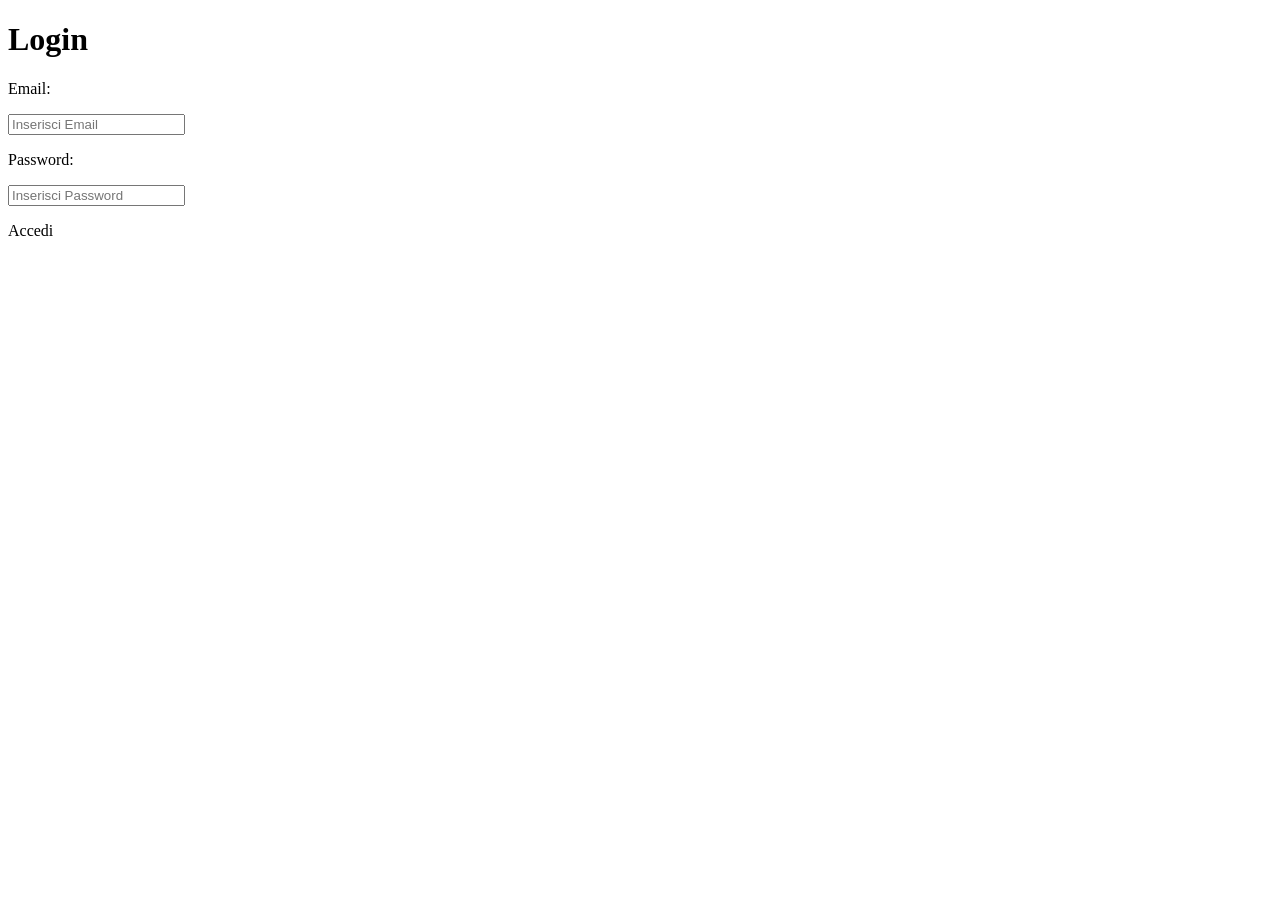
==== index.html @ 4dd9836e "aggiunto login sito" ====
<!DOCTYPE html>
<html lang="en">
<head>
    <meta charset="UTF-8">
    <meta name="viewport" content="width=device-width, initial-scale=1.0">
    <title>Login</title>
    <link rel="stylesheet" href="">
</head>
<body>

    <div class="container">
        <h1>Login</h1>

        <p>Email:</p>
        <input type="text" placeholder="Inserisci Email">

        <p>Password:</p>
        <input type="password" placeholder="Inserisci Password">

        <div class="button">
            <p>Accedi</p>
        </div>
    </div>

</body>
</html>
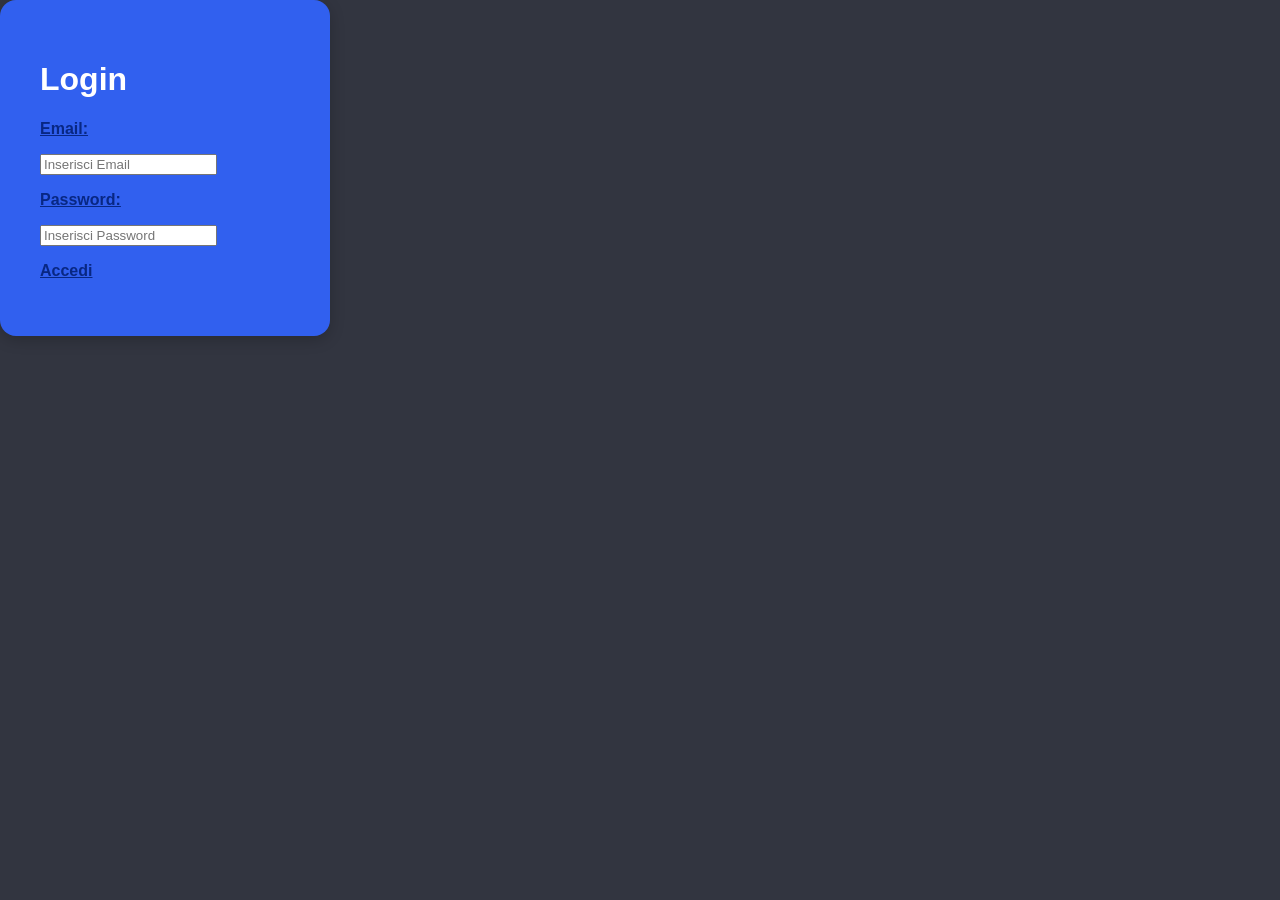
==== commit 219635af: "aggiunto stile base" ====
--- a/index.html
+++ b/index.html
@@ -4,11 +4,11 @@
     <meta charset="UTF-8">
     <meta name="viewport" content="width=device-width, initial-scale=1.0">
     <title>Login</title>
-    <link rel="stylesheet" href="">
+    <link rel="stylesheet" href="stile.css">
 </head>
 <body>
 
-    <div class="container">
+    <div class="loginForm">
         <h1>Login</h1>
 
         <p>Email:</p>
--- a/stile.css
+++ b/stile.css
@@ -0,0 +1,31 @@
+body {
+  background-color: #323540;
+  font-family: 'LiltaOne', 'LiltaOne', sans-serif;
+  color: white;
+  margin: 0;
+  overflow-x: hidden;
+}
+
+.loginForm{
+
+    background-color: #3160EF;
+    color: #FFFFFF;
+    padding: 40px;
+    border-radius: 16px;
+    box-shadow: 0 4px 15px rgba(0, 0, 0, 0.2);
+    width: 250px;
+    height: 30%;
+    max-width: 90%;
+
+}
+
+.loginForm p {
+
+    color: #082783;
+    text-decoration: underline;
+    cursor: pointer;
+    font-weight: 600;
+    
+
+
+}
